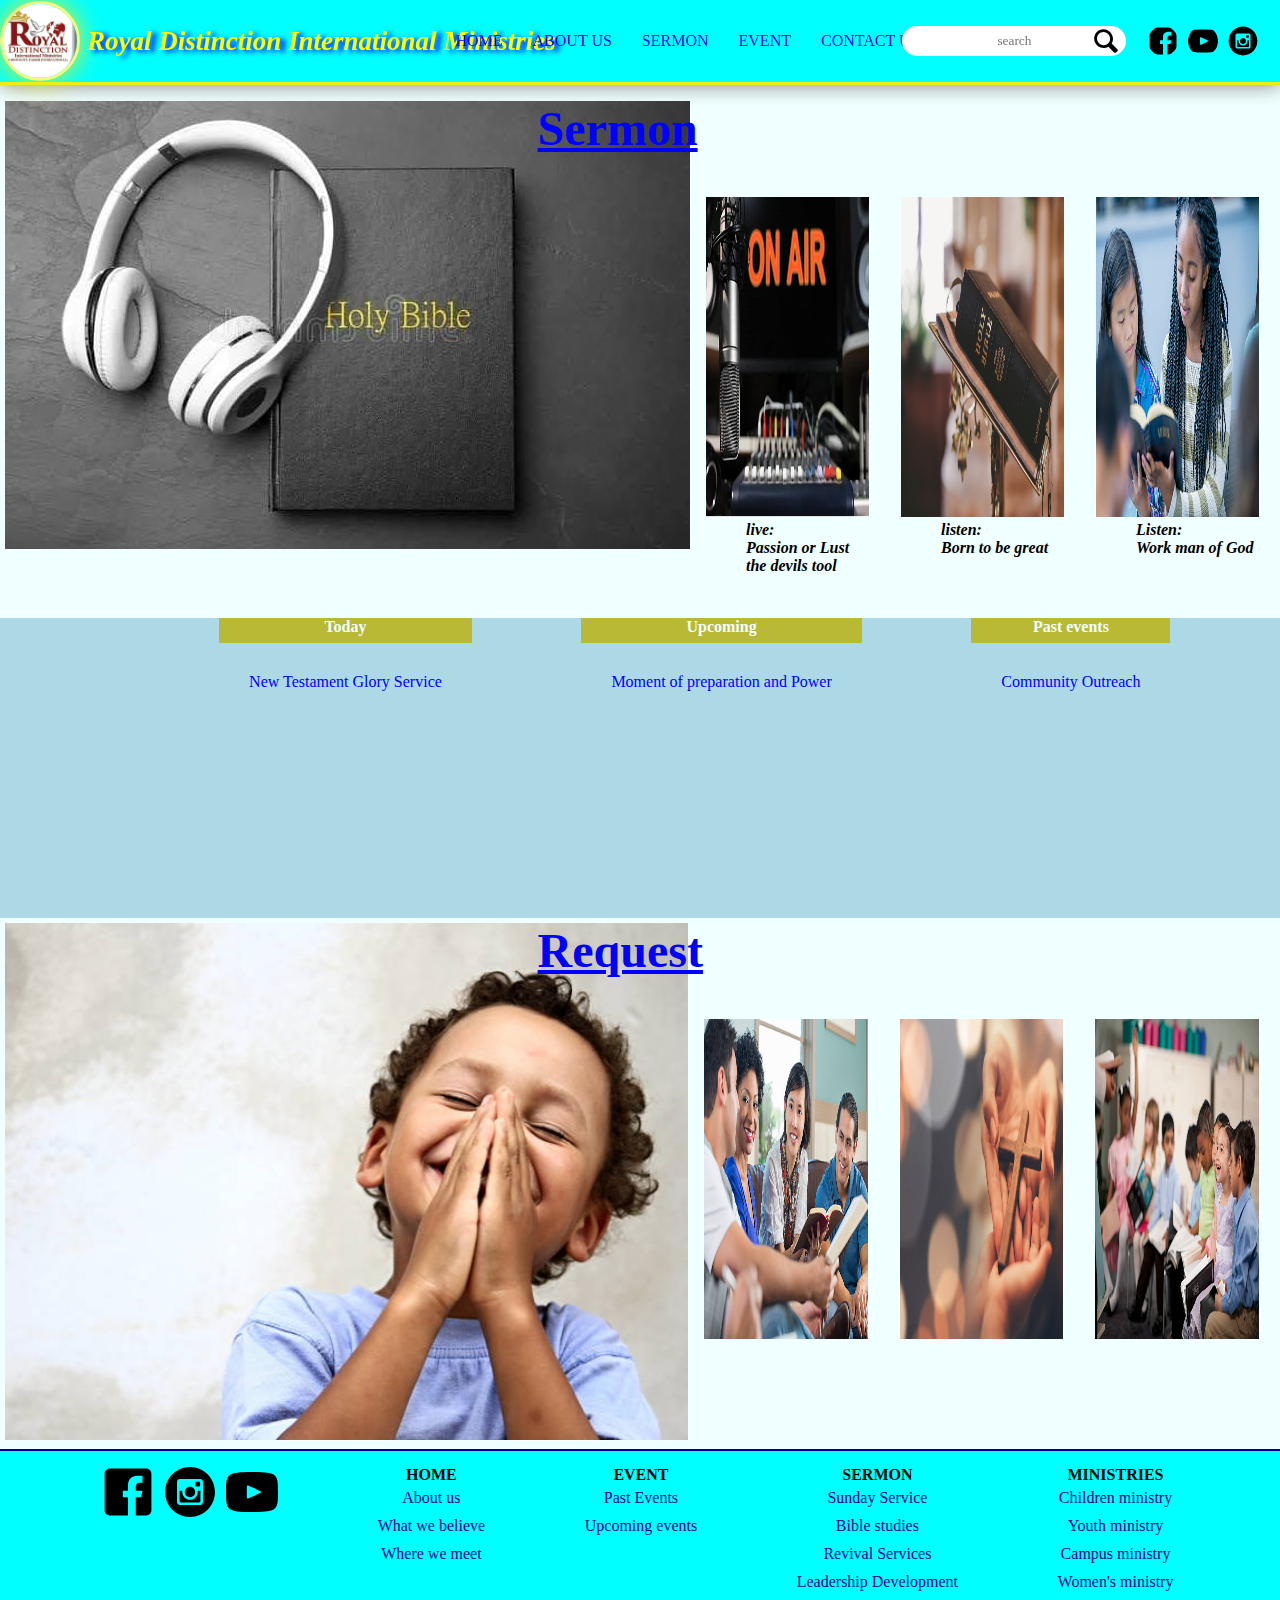
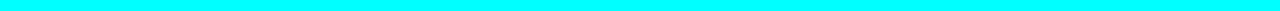
==== index.html @ 076e7cda "renamed" ====
<!DOCTYPE html>
<html lang="en">

<head>
    <meta charset="UTF-8">
    <meta http-equiv="X-UA-Compatible" content="IE=edge">
    <meta name="viewport" content="width=device-width, initial-scale=1.0">
    <link rel="stylesheet" href="/style/gb.css">
    <link rel="stylesheet" href="/style/nav.css" type="text/css">
    <link rel="stylesheet" href="/style/m_home.css">
    <link rel="stylesheet" href="/style/footer.css">
    <link rel="stylesheet" href="style/@media.css">
    
    <title>Home</title>
</head>

<body>
    <div class="nav" id="top">
        <div class="header" id="header">
            <img src="./images/RDI_logo.jpg" alt="logo" id="logo" class="logo">
                <h2 class="name" id="royal">Royal Distinction International Ministries</h2> 
                    
        </div><!--end header-->

        <div class ="fn">
                <ul class="man" id="man">
                    <li><a href="./home.html">HOME</a></li>

                    <li><a href="./About_us.html">ABOUT US</a>
                        <ul id ="ab" class="sub" >
                            <li><a href="#">What we believe</a></li>
                            <li><a href="#">Ministries</a></li>
                        </ul>
                       
                    </li><!--end of about-->

                    
                    <li><a href="#">SERMON</a>
                        <ul id="ab1" class="sub">
                            <li><a href="#">Sunday Service</a></li>
                            <li><a href="#">Bible study</a></li>
                            <li><a href="#">Revival service</a></li>
                        </ul>
                    </li>
                    
                    <li><a href="#">EVENT</a>
                        <ul id="ab2" class="sub">
                            <li><a href="#">Current</a></li>
                            <li><a href="#">Upcoming</a></li>
                            <li><a href="#">Past Events</a></li>
                        </ul>
                    
                    </li>
                    
                    <li><a href="#">CONTACT US</a>
                        <ul id="ab3" class="sub">
                            <li><a href="#">Contacts</a></li>
                            <li><a href="#">Prayer request</a></li>
                            <li><a href="#">Share Testimony</a></li>
                        </ul>
                    
                    </li>
                </ul>

            </div><!--end of fn-->
                    <div class="search">
                        <input type="text"  placeholder="search" id ="input" class="input_search">
                        <img src="/images/SVG/magnifying-glass.svg" alt="search" id="glass" class="input">
                    </div>

                        <div id="smid" class="socials">
                            <img src="./images/SVG/facebook.svg" alt="fb" class="sit" id="fb">
                            <img src="./images/SVG/youtube.svg" alt="yt" class="sit" id="yt">
                            <img src="./images/SVG/instagram-with-circle.svg" alt="instagram-with-circle" class="sit" id="inst">
                        </div>

                        <div class="manu-img">
                            <img src="/images/PNG/Menu-white.png" alt="manu" class="manu" id="manu_white">           
                        </div>
            
            </div><!--End nav --->


                            <!--Main body-->
    <main>
        <div class="home">
            <div class="label" >
                <a href="#">Sermon</a>
            </div>
            <div class="card" id="card-main">
                <div class="card-main">
                    <a href="/Sermon.html"><img src="./images/listn1.jpg" alt="phote_serm" class="serm_lg"></a>
                    
                </div>
                
            </div>
                     
            <div class="card card-air" id="card-1">
               <img src="./images/listn2.jpg" alt="photo_serm" class="serm">
               
               <div class="serm_info">
                <p>live:</p>
                <p>
                    Passion or Lust the devils tool  
                </p>

                </div>
            </div>
            
            <div class="card card-air" id="card-2">
              <img src="./images/serm1.jpg" alt="photo_serm1" class="serm"> 
              
                <div id="Listen" class="serm_info">
                    <p>listen:</p>
                    <p>
                        Born to be great
                    </p> 
              </div>
              
            </div>

            <div class="card card-air" id="card-3">                
              <img src="./images/felw1.jpg" alt="" class="serm"> 
                <div id="podcast" class="serm_info">
                    <p>Listen:</p>
                    <p>
                        Work man of God
                    </p> 
                </div> 
            </div>           


        </div>
    
        <!--end of sermon-->

              
        <div class="event">
            <div class="cover">
                <a href="#"><img src="/images/event.jpg" class="img_ent" ></a>
            </div>
                <div class="ttable">
                    <h4>Today</h4>
                    <div class="service" id="Today">
                        New Testament Glory Service
                    </div>
                </div>
                
                
                <div class="ttable">
                    <h4>Upcoming</h4>
                    <div class="service" id="Upcoming">
                        Moment of preparation and Power
                    </div>
                
                </div>
                <div class="ttable">
                    <h4>Past events</h4>
                    <div class="service" id="past_event">
                        Community Outreach
                    </div>
                
                </div>

            </div>
              <!--end of event-->
            
            
            
        </div>

        <div class="request">
            <div class="label2">
                <a href="#">Request</a> 
            </div>
         
            <div class="card main-req">
                <a href="#"><img src="./images/pray3.jpg" alt="photo_pray" class="min"></a> 
            </div>
            <div class="card card-req">
                <a href="#"><img src="./images/felw2.jpg" alt="photo_fel" class="serm"></a>
            </div>  
            <div class="card card-req">
                <a href="#"><img src="./images/chu1.jpg" alt="photo_chu" class="serm"></a> 
            </div>
            
            <div class="card card-req">
                <a href="#"><img src="./images/min1.jpg" alt="photo_min" class="serm"></a>
            </div>
                    
                   
                    
                </div><!--end main-->
    
           
         <!--end of main-->  
    </main>    
        
<footer>
    <div class="footer">
            <div  class="social">
             <a href="#"><img src="./images/SVG/facebook.svg" alt="fb" id="sm" class="fb so"></img></a>   
               <a href="#"><img src="./images/SVG/instagram-with-circle.svg" alt="insta" id="sm" class="insta so"></img></a> 
                <a href="#"><img src="./images/SVG/youtube.svg" alt="youtube" id="sm" class="yt so"></img></a>
            </div>

            <div class="ft_home">
                <h4>HOME</h4>
                <ul>
                    <li><a href="/About_us.html">About us</a></li>
                    <li><a href="/believe.html">What we believe</a></li>
                    <li><a href="#">Where we meet</a></li>

                </ul>
            </div>

            <div class="ft_home">
                <h4>EVENT</h4>
                <ul>
                    <li><a href="#">Past Events</a></li>
                    <li><a href="#">Upcoming events</a></li>
                    <li></li>
                    <li></li>

                </ul>
            </div>

            <div class="ft_home">
                <h4>SERMON</h4>
                <ul>
                    <li><a href="#">Sunday Service</a></li>
                    <li><a href="#">Bible studies</a></li>
                    <li><a href="#">Revival Services</a></li>
                    <li><a href="#">Leadership Development</a></li>

                </ul>
            </div><!--end of sermon-->

            <div class="ft_home">
                <h4>MINISTRIES</h4>
                <ul>
                    <li><a href="#">Children ministry</a></li>
                    <li><a href="#">Youth ministry</a></li>
                    <li><a href="#">Campus ministry</a></li>
                    <li><a href="#">Women's ministry</a></li>
                </ul>
            </div><!--end of sermon-->

        </div><!--end footer-->

</footer>
        


                                <!--Footer-->
        
    


</body>

</html>
---- style/gb.css ----
*{
    box-sizing: border-box;
    margin: 0;
    padding: 0;
    font-family:Georgia, 'Times New Roman', Times, serif;
    
}

body{
    background-color: azure;
    
}
---- style/nav.css ----
#header{
    font-size: 18px;
    color: yellow;
    text-align: left;
    font-style: italic;
    text-shadow: 5px 2px 5px blue;  
    display: flex; 
    flex-wrap: nowrap; 
    align-items: center;
    
}
.nav{
    background-color: aqua;
    height: 85px;
    width:auto;
    display: flex;
    align-items: center;
    border-bottom: 3px solid rgb(234, 238, 21);
    box-shadow: 0 0 20px gray;
    position: fixed;
    width: 100%;
    z-index: 1;
}

.logo{
    height: 80px;
    border-radius: 70%;
    border: 3px solid rgb(247, 247, 121);
    box-shadow: 0px 0px 25px rgb(234, 238, 21);
    margin-top: 12px;
    cursor: pointer;
    margin: 0;
}

.name{
    margin-left: 7px;
}

.fn{
    position: absolute;
    right: 27%;
}

.man{
    display: flex;
    list-style: none; 
    justify-content: center;
    
}

.man li{
    padding: 15px;    
       
}

.man a{
    text-decoration: none;
    
}

.sub{
    list-style: none;
    padding: 10px;
    width: max-content;
    display: none;
    background-color: lightblue;
    position: absolute;
}

.sub li{
    padding: 0px;
    line-height: 30px;
    position: relative;
    text-align: left;
}

.sub a{
    margin-left: 0px;
    
}

.man li :hover{
    color: rgb(234, 238, 21);
    display: block;
}

.man li:hover .sub{
    display: block;
}

.search{
    position: absolute;
    right: 12%;
}

.input_search{
    width: 14rem;
    height: 30px;
    border-radius: 20px;
    border: none;
}
.input{
    position: absolute;
    right: 5px;
    height: 30px;
}

.socials{
    width: 10%;
    display: flex;
    justify-content: center;
    position: absolute;
    right: 1%;
}

::placeholder{
    text-align: center;
}

.sit{
    height: 40px;
    padding: 5px;
    border-radius: 60px;

}


.manu-img{
    position: fixed;
    right: 5px;
    cursor: pointer;
    visibility: hidden;
}

.manu{
    height: 80px;
    width: 60px;
    margin: 0;    
    
}
---- style/m_home.css ----
main{
    padding-top: 6rem;
    
}
.home{
    display: flex;
    margin: 5px;
}
.label{
    position: absolute;
    left: 42%;
}
.label a, .label2 a{
    font-size: 3rem;
    font-weight: bold;
    text-decoration: none;
    color: blue;
    text-decoration-line: underline;
}
.label2{
    position: absolute;
    left: 42%;

}

.card-air, .card-req{
    margin: 6rem 1rem ;
    height: 20rem;
    width: 20%;

}

.serm{
    height: 100%;
    width: 100%;
   
    
}

.cover img{
    height: 300px;
    width: 120%;
    display: none;
    
}



.activity{
    margin-top: 140px;
    display: flex;
    flex-wrap: wrap;
   

}

.request{
    display: flex;
    margin: 5px;
}


.head h2{
    position: absolute;
    margin-left: 40px;
}

p{
    font-weight: bold;
    font-style: italic;
    
    
}

p div{
    margin-left: 40px;
    text-align: center;
}

.serm_info{
    margin-top: 0px;
    margin-left: 40px;

}


.band{
    margin: 0px;
    padding: 0px;
    width: 100%
}

.event{
    height: 300px;
    width: 100%;
    background-color: lightblue;
    display: flex;
    text-align: center;
    justify-content: space-evenly;  
    color: blue;  
}

.event h4{
    background: rgb(185, 185, 53);
    height: 25px;
    color: azure;

}


.service{
    margin: 30px;
    text-align: justify;
}

img > .serm_lg{
    width: 100%;

}
.min{
    width: 42.7rem;
}
---- style/footer.css ----
.footer{
    height: auto;
    background: aqua;
    border-top: 2px solid darkblue;
    display: flex; 
    padding: 15px; 
    justify-content: space-evenly;  
}

.footer li{
    list-style: none;
    padding: 5px;
       
}

.footer a{
    text-decoration: none;
    color: darkblue;
    padding: 3px;
}
.social{
    width: 15%;
    height: auto;       
}

.so{
    height: 40%;
    align-items: center;    
}

.ft_home{
    text-align: center;
}
---- style/@media.css ----
@media (max-width: 1250px) {
    .manu-img{
        visibility: hidden;
    
    } 

    
}

@media (max-width: 965px) {
    .fn{
        visibility: hidden;
    }
    .card-air, .card-req{
        display: none;
    }

    .so{
        height: 30%;
    }
    .card-main{
        width: 100%;
    }
    .img_ent{
        visibility: visible;
    }
}

@media (max-width: 770px) {
    .manu-img{
        visibility: visible;
    }

    .socials{
        visibility: hidden;
    }

    .fn{
        visibility: hidden;
    }

    
    .search{
        top: 60%;
    }

    .input_search{
        width: 70%;
        
    }

    .input{
        right: 30%;
    }

    .ttable{
        display: none;
    }

    .event{
        margin-left: 2px;
        justify-content: left;
        width: 100%;
    }

    .cover img{
        display: inline-block;
        width: 121.9%;
       
    }

    .label{
        position: absolute;
        left: 28px;
        top: 40%
    }

    .label2{
        left: 28px;
        top: 138%
    }
   .card-main img{
    width: 45.5rem;
   }

   .main-req img{
    width: 120%;
   }
}
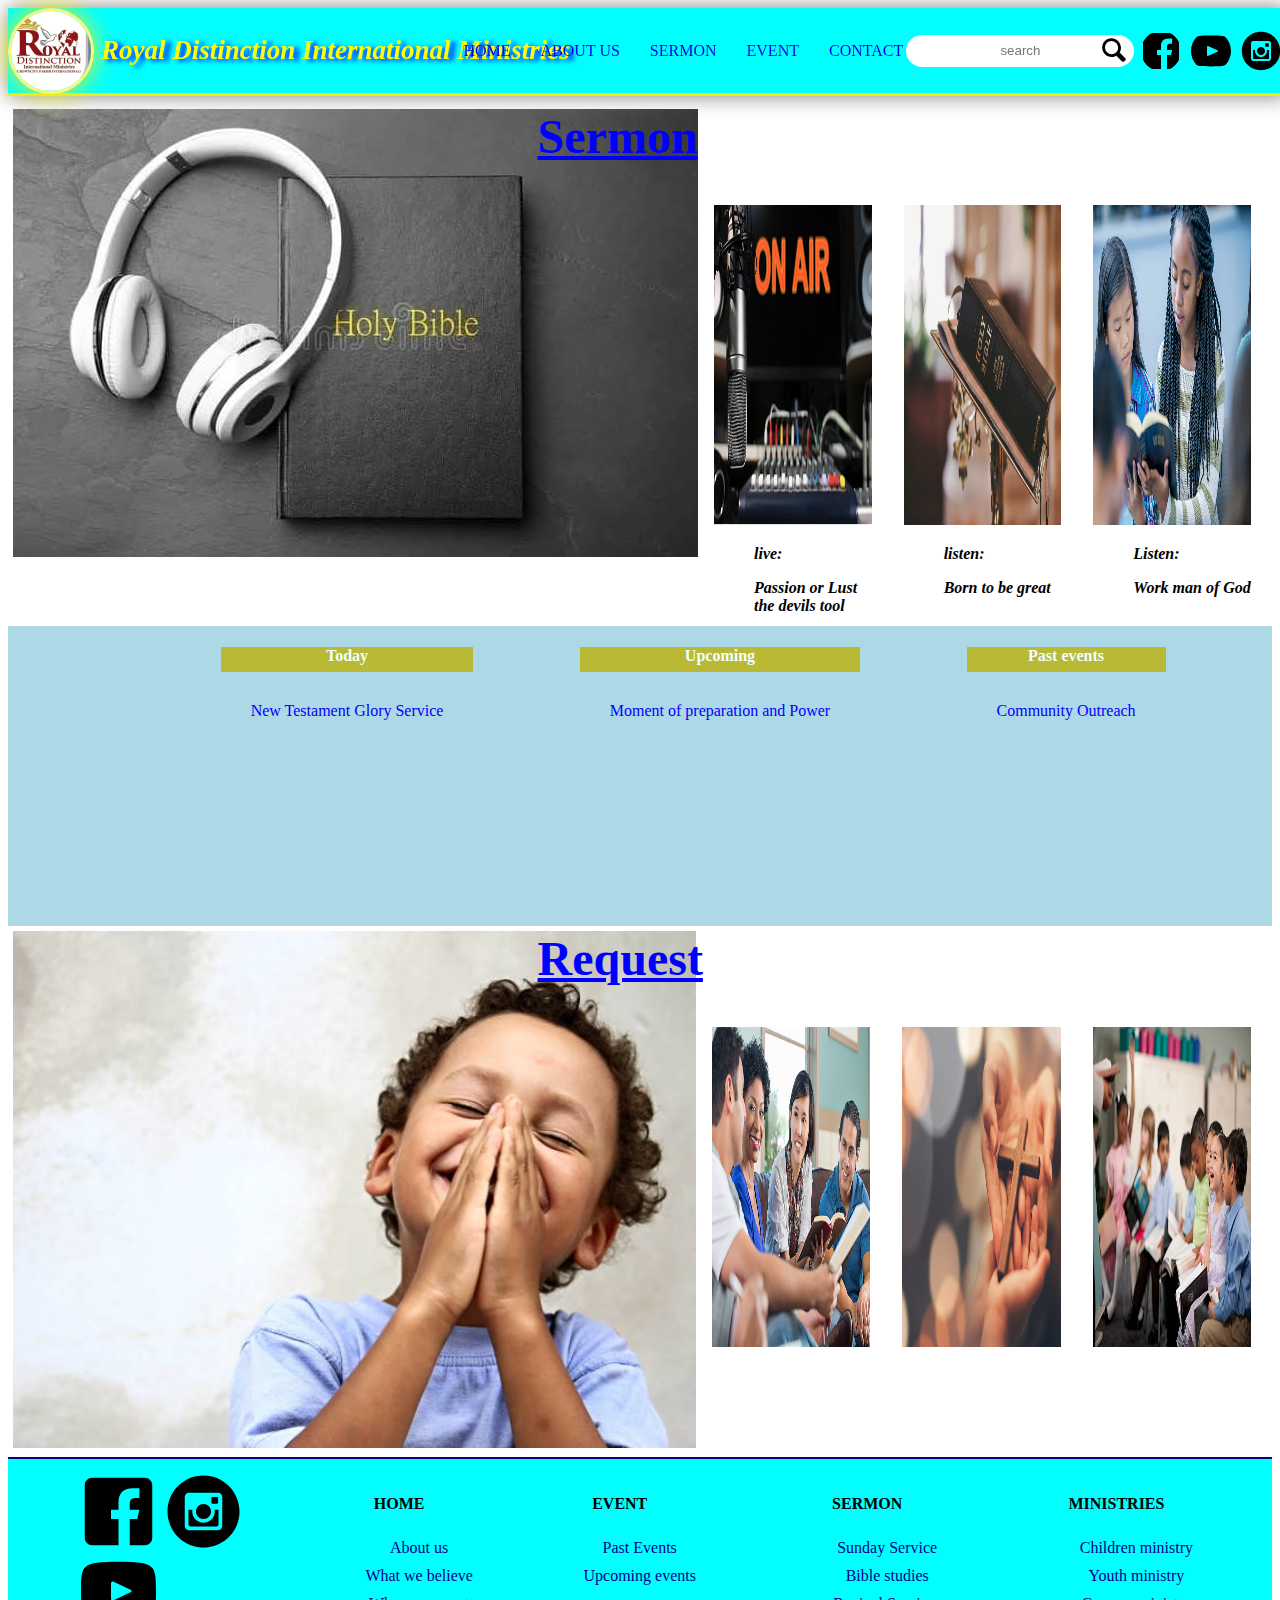
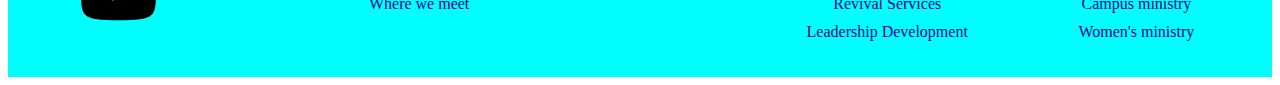
==== commit bda71df6: "Update index.html" ====
--- a/index.html
+++ b/index.html
@@ -5,9 +5,9 @@
     <meta charset="UTF-8">
     <meta http-equiv="X-UA-Compatible" content="IE=edge">
     <meta name="viewport" content="width=device-width, initial-scale=1.0">
-    <link rel="stylesheet" href="/style/gb.css">
-    <link rel="stylesheet" href="/style/nav.css" type="text/css">
-    <link rel="stylesheet" href="/style/m_home.css">
+    <link rel="stylesheet" href="{"/style/gb.css"}">
+    <link rel="stylesheet" href="/style/nav.css">
+    <link rel="stylesheet" href="/style/m_index.css">
     <link rel="stylesheet" href="/style/footer.css">
     <link rel="stylesheet" href="style/@media.css">
     
--- a/style/m_index.css
+++ b/style/m_index.css
@@ -0,0 +1,124 @@
+main{
+    padding-top: 6rem;
+    
+}
+.home{
+    display: flex;
+    margin: 5px;
+}
+.label{
+    position: absolute;
+    left: 42%;
+}
+.label a, .label2 a{
+    font-size: 3rem;
+    font-weight: bold;
+    text-decoration: none;
+    color: blue;
+    text-decoration-line: underline;
+}
+.label2{
+    position: absolute;
+    left: 42%;
+
+}
+
+.card-air, .card-req{
+    margin: 6rem 1rem ;
+    height: 20rem;
+    width: 20%;
+
+}
+
+.serm{
+    height: 100%;
+    width: 100%;
+   
+    
+}
+
+.cover img{
+    height: 300px;
+    width: 120%;
+    display: none;
+    
+}
+
+
+
+.activity{
+    margin-top: 140px;
+    display: flex;
+    flex-wrap: wrap;
+   
+
+}
+
+.request{
+    display: flex;
+    margin: 5px;
+}
+
+
+.head h2{
+    position: absolute;
+    margin-left: 40px;
+}
+
+p{
+    font-weight: bold;
+    font-style: italic;
+    
+    
+}
+
+p div{
+    margin-left: 40px;
+    text-align: center;
+}
+
+.serm_info{
+    margin-top: 0px;
+    margin-left: 40px;
+
+}
+
+
+.band{
+    margin: 0px;
+    padding: 0px;
+    width: 100%
+}
+
+.event{
+    height: 300px;
+    width: 100%;
+    background-color: lightblue;
+    display: flex;
+    text-align: center;
+    justify-content: space-evenly;  
+    color: blue;  
+}
+
+.event h4{
+    background: rgb(185, 185, 53);
+    height: 25px;
+    color: azure;
+
+}
+
+
+.service{
+    margin: 30px;
+    text-align: justify;
+}
+
+img > .serm_lg{
+    width: 100%;
+
+}
+.min{
+    width: 42.7rem;
+}
+
+
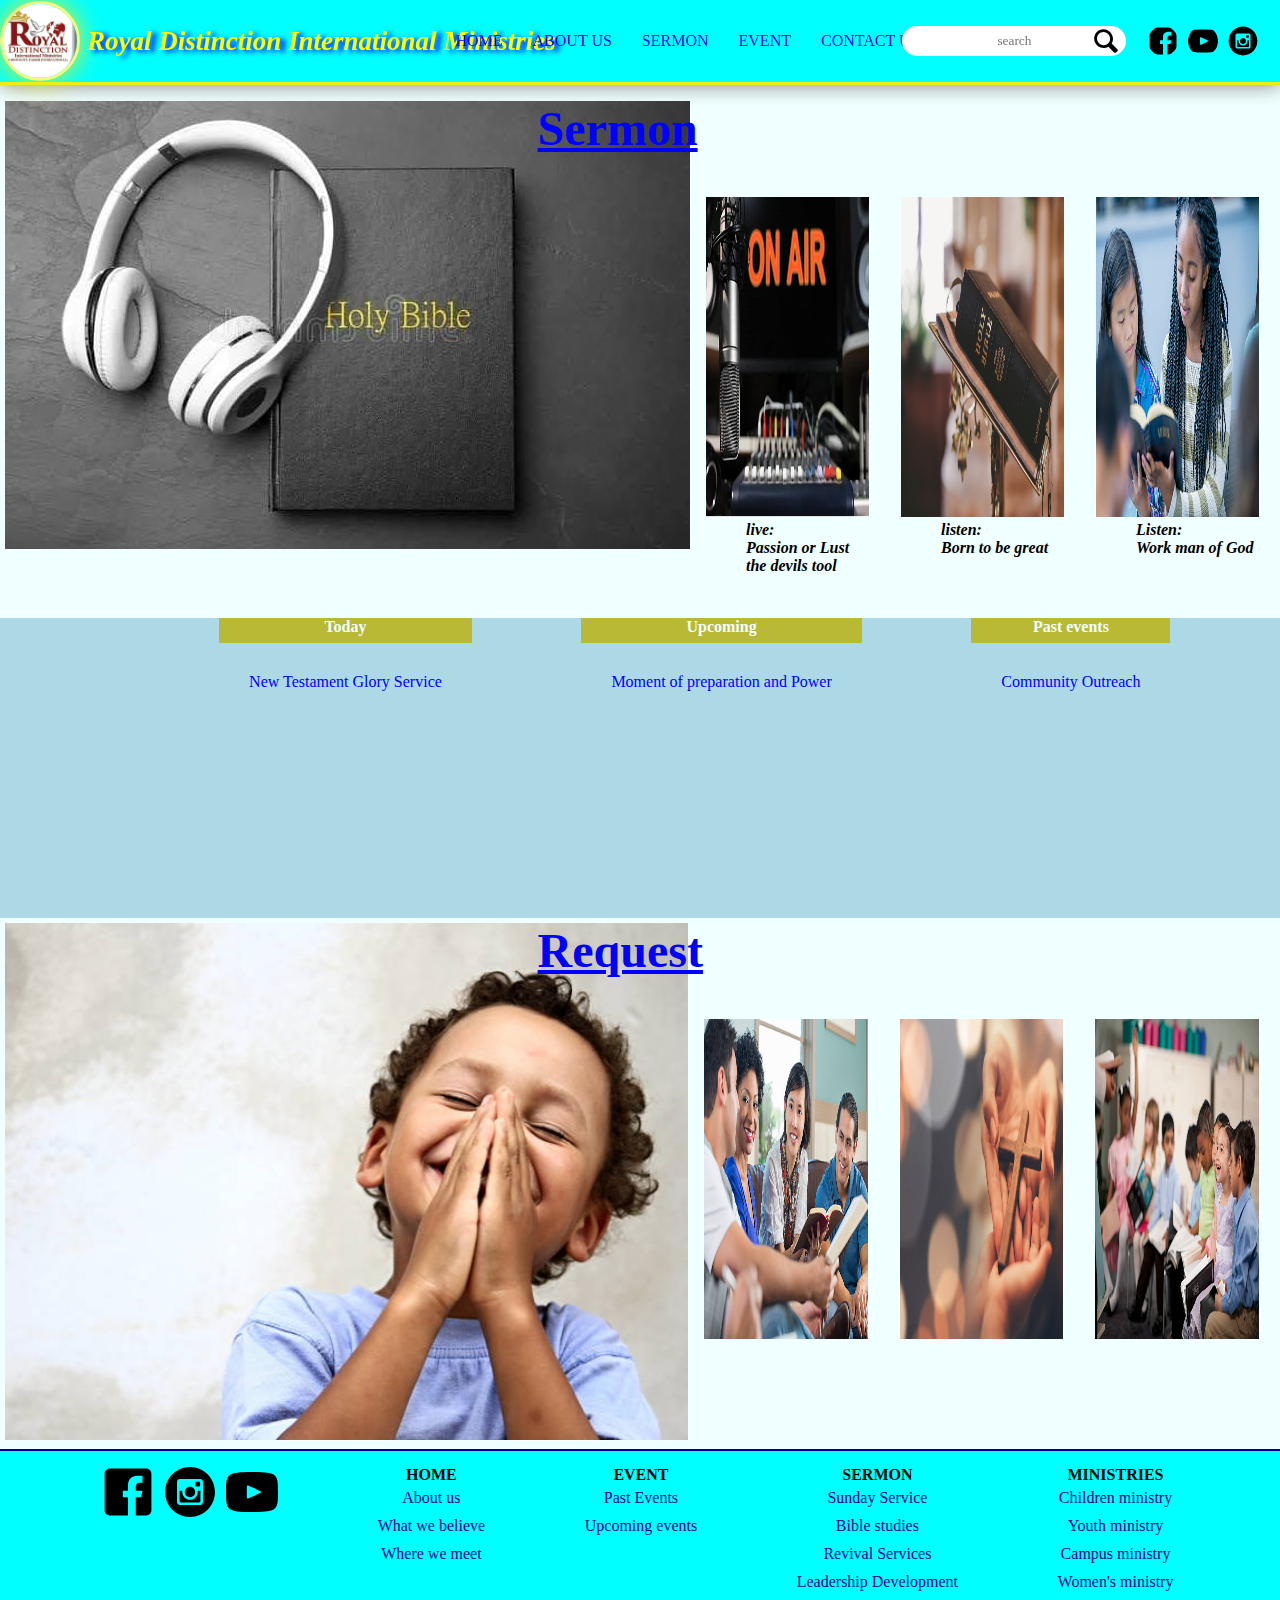
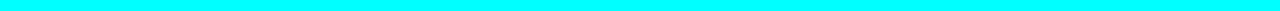
==== commit 3598b0c9: "Update index.html" ====
--- a/index.html
+++ b/index.html
@@ -5,7 +5,7 @@
     <meta charset="UTF-8">
     <meta http-equiv="X-UA-Compatible" content="IE=edge">
     <meta name="viewport" content="width=device-width, initial-scale=1.0">
-    <link rel="stylesheet" href="{"/style/gb.css"}">
+    <link rel="stylesheet" href="/style/gb.css">
     <link rel="stylesheet" href="/style/nav.css">
     <link rel="stylesheet" href="/style/m_index.css">
     <link rel="stylesheet" href="/style/footer.css">
--- a/style/gb.css
+++ b/style/gb.css
@@ -0,0 +1,12 @@
+*{
+    box-sizing: border-box;
+    margin: 0;
+    padding: 0;
+    font-family:Georgia, 'Times New Roman', Times, serif;
+    
+}
+
+body{
+    background-color: azure;
+    
+}